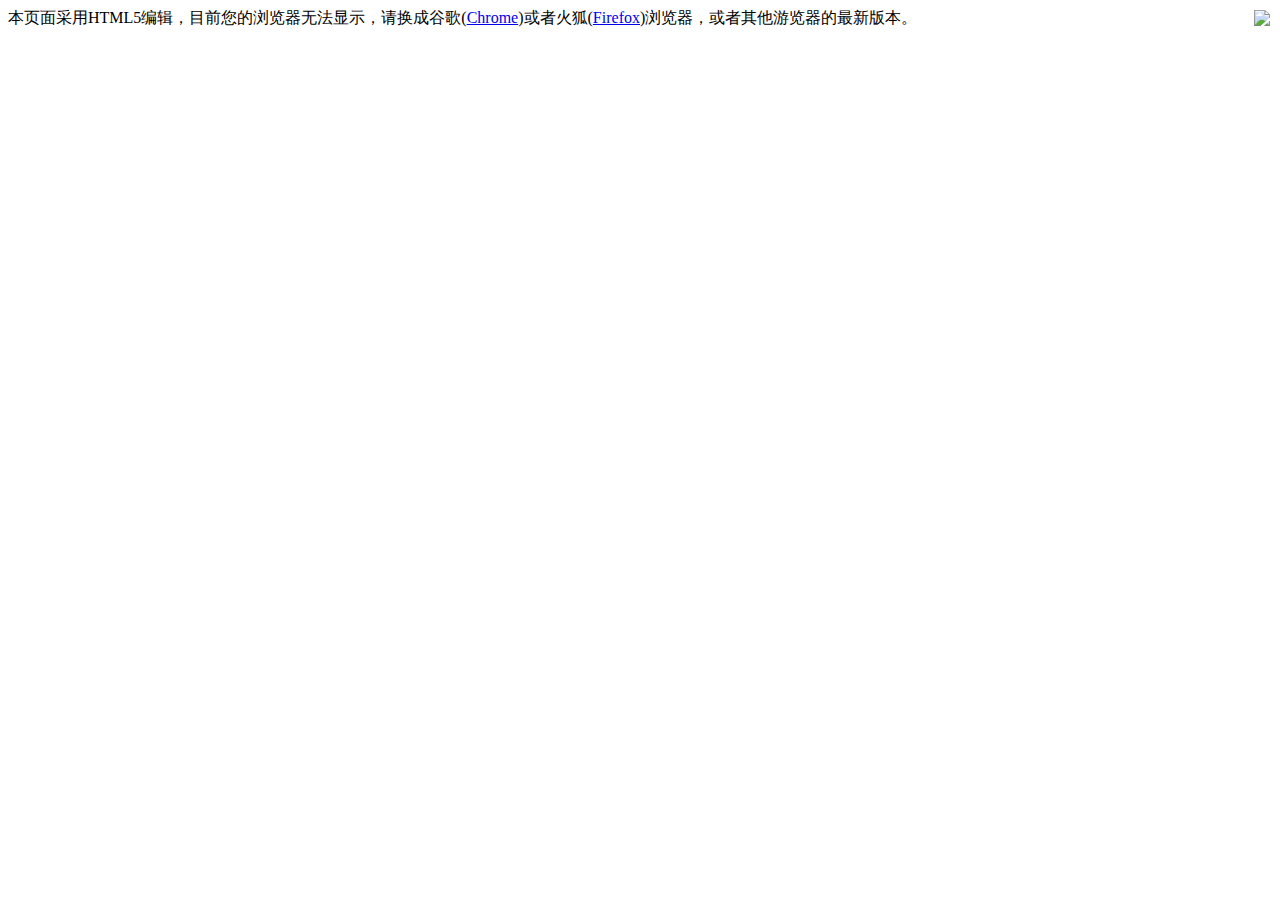
==== index.html @ 4921ce6a "Add files via upload" ====
<!DOCTYPE html PUBLIC "-//W3C//DTD XHTML 1.0 Strict//EN" "http://www.w3.org/TR/xhtml1/DTD/xhtml1-strict.dtd">
<html xml:lang="en" xmlns="http://www.w3.org/1999/xhtml">
<head>
    <meta http-equiv="Content-Type" content="text/html; charset=UTF-8">
    <title>Makasih buat semuanya maafin aku sikap ku buat lelah</title>

    <link type="text/css" rel="stylesheet" href="./index_files/default.css">
    <script type="text/javascript" src="./index_files/jquery.min.js"></script>
    <script type="text/javascript" src="./index_files/jscex.min.js"></script>
    <script type="text/javascript" src="./index_files/jscex-parser.js"></script>
    <script type="text/javascript" src="./index_files/jscex-jit.js"></script>
    <script type="text/javascript" src="./index_files/jscex-builderbase.min.js"></script>
    <script type="text/javascript" src="./index_files/jscex-async.min.js"></script>
    <script type="text/javascript" src="./index_files/jscex-async-powerpack.min.js"></script>
    <script type="text/javascript" src="./index_files/functions.js" charset="utf-8"></script>
    <script type="text/javascript" src="./index_files/love.js" charset="utf-8"></script>
    <script type="text/javascript" src="./config.js"></script>
    <style type="text/css">
        <!--
        .STYLE1 {
            color: #666666
        }

        -->
    </style>
</head>
<body>

<img src="https://ajlovechina.github.io/loveBalloon/static/music.png" style="position: fixed;z-index: 10001;top:10px;right:10px;" onclick="let m = document.querySelector('.song-audio-autoplay'); if (m.paused ) {m.play(); this.className = 'rotateImages'} else {m.pause(); this.className = ''}">
<audio class="song-audio-autoplay" controls loop style="display: none;visibility: hidden">
    <source src="./index_files/music.mp3" type="audio/mp3"/>
</audio>
<style type="text/css">
    .rotateImages{
        -webkit-animation:myRotate 10s linear infinite;
        animation:myRotate 10s linear infinite;
    }
    @-webkit-keyframes myRotate{
        0%{ -webkit-transform: rotate(0deg);}
        50%{ -webkit-transform: rotate(180deg);}
        100%{ -webkit-transform: rotate(360deg);}
    }
    @keyframes myRotate{
        0%{ -webkit-transform: rotate(0deg);}
        50%{ -webkit-transform: rotate(180deg);}
        100%{ -webkit-transform: rotate(360deg);}
    }
</style>

<div id="main">
    <div id="error">本页面采用HTML5编辑，目前您的浏览器无法显示，请换成谷歌(<a
            href="http://www.google.cn/chrome/intl/zh-CN/landing_chrome.html?hl=zh-CN&brand=CHMI">Chrome</a>)或者火狐(<a
            href="http://firefox.com.cn/download/">Firefox</a>)浏览器，或者其他游览器的最新版本。
    </div>
    <div id="wrap">
        <div id="text">
            <div id="code">
            </div>
        </div>
        <div id="clock-box">
                    <span id="clock-box-inside-text">
					</span>
            <div id="clock"></div>
        </div>
        <canvas id="canvas" width="1100" height="680"></canvas>
    </div>

</div>

<script type="text/javascript">
    $('#code').html(config.lines.map(item => {
        return `<span class="say">${item}</span><br>
						<span class="say"> </span><br>`
    }).reduce((a, b) => {
        return a + b;
    }))
    $("#clock-box-inside-text").html(`${config.names[0]}<span class="STYLE1">与</span> ${config.names[1]}<span class="STYLE1">已经相恋了</span>`)
</script>

<script>
    (function () {
        var canvas = $('#canvas');

        if (!canvas[0].getContext) {
            $("#error").show();
            return false;
        }

        var width = canvas.width();
        var height = canvas.height();

        canvas.attr("width", width);
        canvas.attr("height", height);

        var opts = {
            seed: {
                x: width / 2 - 20,
                color: "rgb(190, 26, 37)",
                scale: 2
            },
            branch: [
                [535, 680, 570, 250, 500, 200, 30, 100, [
                    [540, 500, 455, 417, 340, 400, 13, 100, [
                        [450, 435, 434, 430, 394, 395, 2, 40]
                    ]],
                    [550, 445, 600, 356, 680, 345, 12, 100, [
                        [578, 400, 648, 409, 661, 426, 3, 80]
                    ]],
                    [539, 281, 537, 248, 534, 217, 3, 40],
                    [546, 397, 413, 247, 328, 244, 9, 80, [
                        [427, 286, 383, 253, 371, 205, 2, 40],
                        [498, 345, 435, 315, 395, 330, 4, 60]
                    ]],
                    [546, 357, 608, 252, 678, 221, 6, 100, [
                        [590, 293, 646, 277, 648, 271, 2, 80]
                    ]]
                ]]
            ],
            bloom: {
                num: 700,
                width: 1080,
                height: 650,
            },
            footer: {
                width: 1200,
                height: 5,
                speed: 10,
            }
        }

        var tree = new Tree(canvas[0], width, height, opts);
        var seed = tree.seed;
        var foot = tree.footer;
        var hold = 1;

        canvas.click(function (e) {
            var offset = canvas.offset(), x, y;
            x = e.pageX - offset.left;
            y = e.pageY - offset.top;
            if (seed.hover(x, y)) {
                hold = 0;
                canvas.unbind("click");
                canvas.unbind("mousemove");
                canvas.removeClass('hand');
            }
        }).mousemove(function (e) {
            var offset = canvas.offset(), x, y;
            x = e.pageX - offset.left;
            y = e.pageY - offset.top;
            canvas.toggleClass('hand', seed.hover(x, y));
        });

        var seedAnimate = eval(Jscex.compile("async", function () {
            seed.draw();
            while (hold) {
                $await(Jscex.Async.sleep(10));
            }
            while (seed.canScale()) {
                seed.scale(0.95);
                $await(Jscex.Async.sleep(10));
            }
            while (seed.canMove()) {
                seed.move(0, 2);
                foot.draw();
                $await(Jscex.Async.sleep(10));
            }
        }));

        var growAnimate = eval(Jscex.compile("async", function () {
            do {
                tree.grow();
                $await(Jscex.Async.sleep(10));
            } while (tree.canGrow());
        }));

        var flowAnimate = eval(Jscex.compile("async", function () {
            do {
                tree.flower(2);
                $await(Jscex.Async.sleep(10));
            } while (tree.canFlower());
        }));

        var moveAnimate = eval(Jscex.compile("async", function () {
            tree.snapshot("p1", 240, 0, 610, 680);
            while (tree.move("p1", 500, 0)) {
                foot.draw();
                $await(Jscex.Async.sleep(10));
            }
            foot.draw();
            tree.snapshot("p2", 500, 0, 610, 680);

            // 会有闪烁不得意这样做, (＞﹏＜)
            canvas.parent().css("background", "url(" + tree.toDataURL('image/png') + ")");
            canvas.css("background", "#ffe");
            $await(Jscex.Async.sleep(300));
            canvas.css("background", "none");
        }));

        var jumpAnimate = eval(Jscex.compile("async", function () {
            var ctx = tree.ctx;
            while (true) {
                tree.ctx.clearRect(0, 0, width, height);
                tree.jump();
                foot.draw();
                $await(Jscex.Async.sleep(25));
            }
        }));

        var textAnimate = eval(Jscex.compile("async", function () {
            var together = new Date(config.date);

            $("#code").show().typewriter();
            $("#clock-box").fadeIn(500);
            while (true) {
                timeElapse(together);
                $await(Jscex.Async.sleep(1000));
            }
        }));

        var runAsync = eval(Jscex.compile("async", function () {
            $await(seedAnimate());
            $await(growAnimate());
            $await(flowAnimate());
            $await(moveAnimate());

            textAnimate().start();

            $await(jumpAnimate());
        }));

        runAsync().start();
    })();
</script>


</body>
</html>
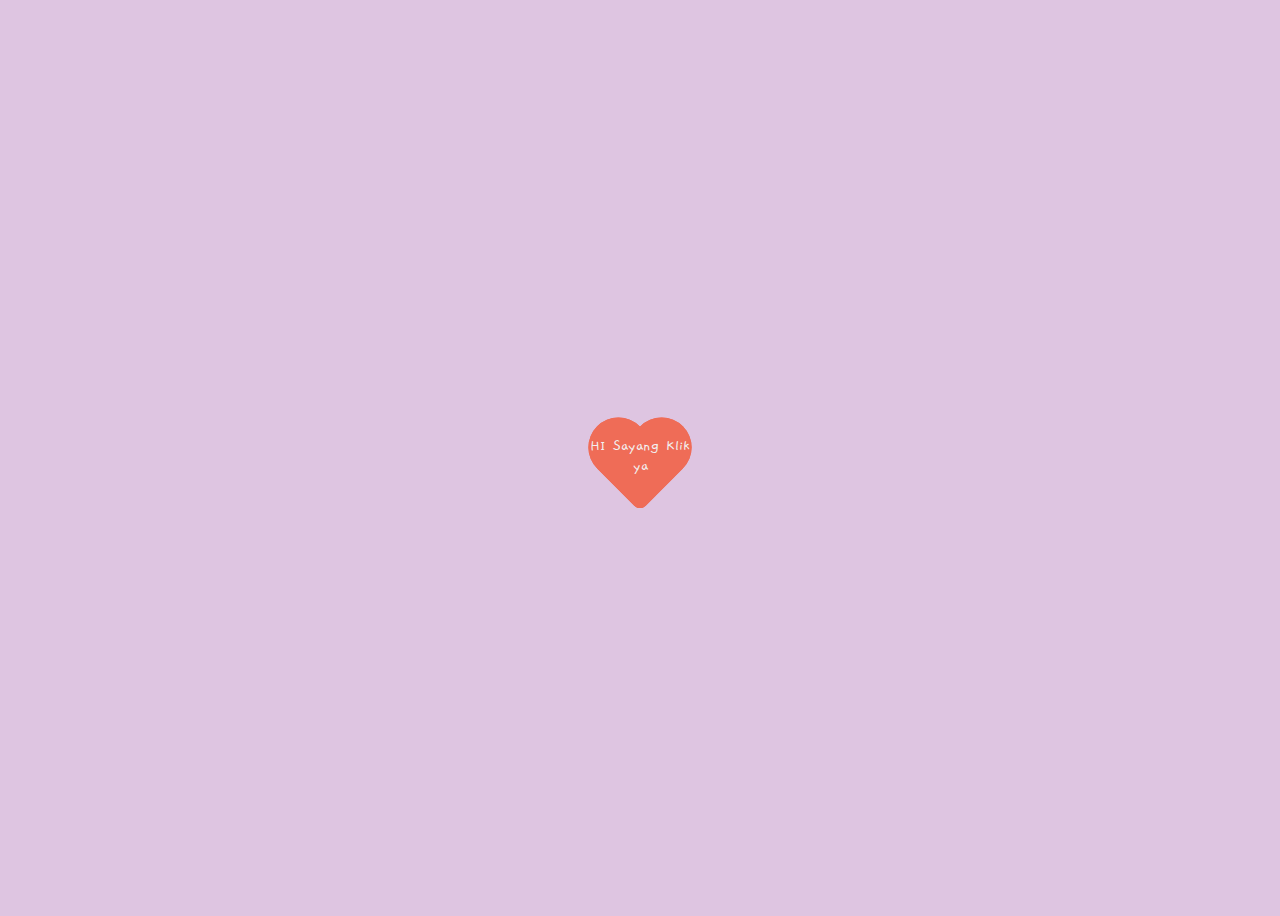
==== commit 1eaa52c8: "Add files via upload" ====
--- a/index.html
+++ b/index.html
@@ -1,237 +1,41 @@
-<!DOCTYPE html PUBLIC "-//W3C//DTD XHTML 1.0 Strict//EN" "http://www.w3.org/TR/xhtml1/DTD/xhtml1-strict.dtd">
-<html xml:lang="en" xmlns="http://www.w3.org/1999/xhtml">
+
+
+<!DOCTYPE html>
+<html lang="en" >
 <head>
-    <meta http-equiv="Content-Type" content="text/html; charset=UTF-8">
-    <title>Makasih buat semuanya maafin aku sikap ku buat lelah</title>
+  <meta charset="UTF-8">
+  <title>Frase en corazon Encoded </title>
+  <link rel="stylesheet" href="./style.css">
 
-    <link type="text/css" rel="stylesheet" href="./index_files/default.css">
-    <script type="text/javascript" src="./index_files/jquery.min.js"></script>
-    <script type="text/javascript" src="./index_files/jscex.min.js"></script>
-    <script type="text/javascript" src="./index_files/jscex-parser.js"></script>
-    <script type="text/javascript" src="./index_files/jscex-jit.js"></script>
-    <script type="text/javascript" src="./index_files/jscex-builderbase.min.js"></script>
-    <script type="text/javascript" src="./index_files/jscex-async.min.js"></script>
-    <script type="text/javascript" src="./index_files/jscex-async-powerpack.min.js"></script>
-    <script type="text/javascript" src="./index_files/functions.js" charset="utf-8"></script>
-    <script type="text/javascript" src="./index_files/love.js" charset="utf-8"></script>
-    <script type="text/javascript" src="./config.js"></script>
-    <style type="text/css">
-        <!--
-        .STYLE1 {
-            color: #666666
-        }
-
-        -->
-    </style>
 </head>
 <body>
 
-<img src="https://ajlovechina.github.io/loveBalloon/static/music.png" style="position: fixed;z-index: 10001;top:10px;right:10px;" onclick="let m = document.querySelector('.song-audio-autoplay'); if (m.paused ) {m.play(); this.className = 'rotateImages'} else {m.pause(); this.className = ''}">
-<audio class="song-audio-autoplay" controls loop style="display: none;visibility: hidden">
-    <source src="./index_files/music.mp3" type="audio/mp3"/>
-</audio>
-<style type="text/css">
-    .rotateImages{
-        -webkit-animation:myRotate 10s linear infinite;
-        animation:myRotate 10s linear infinite;
-    }
-    @-webkit-keyframes myRotate{
-        0%{ -webkit-transform: rotate(0deg);}
-        50%{ -webkit-transform: rotate(180deg);}
-        100%{ -webkit-transform: rotate(360deg);}
-    }
-    @keyframes myRotate{
-        0%{ -webkit-transform: rotate(0deg);}
-        50%{ -webkit-transform: rotate(180deg);}
-        100%{ -webkit-transform: rotate(360deg);}
-    }
-</style>
+<p class="reload">Refrescar</p>
+<div class="content">
 
-<div id="main">
-    <div id="error">本页面采用HTML5编辑，目前您的浏览器无法显示，请换成谷歌(<a
-            href="http://www.google.cn/chrome/intl/zh-CN/landing_chrome.html?hl=zh-CN&brand=CHMI">Chrome</a>)或者火狐(<a
-            href="http://firefox.com.cn/download/">Firefox</a>)浏览器，或者其他游览器的最新版本。
-    </div>
-    <div id="wrap">
-        <div id="text">
-            <div id="code">
-            </div>
-        </div>
-        <div id="clock-box">
-                    <span id="clock-box-inside-text">
-					</span>
-            <div id="clock"></div>
-        </div>
-        <canvas id="canvas" width="1100" height="680"></canvas>
-    </div>
-
+   <div class="heart">
+     
+      <p class="title">HI Sayang Klik ya</p>
+      <p class="message">Sama sma usahain pelan² <br>
+        aku tau aku yg nyangga lebih aku tau tapi aku juga ngelakuin kesalahan ini <br>
+         aku gamau terus terusan begini aku juga mau sama sama lebih baik lagi<br>
+         baru aja beberapa hari dikomunikasiin but klo masih wajar aja ya <br>
+         aku pastiiin itu semoga terakhir kita gini soalnua aku juga mau pelan pelan komuniasi lebih baik<br>
+         aku sayang banget sama kamu tapi maafin aku ya klo belum sesempurna itu buat kamu,ily more❤️<br><br>
+          &hearts; &hearts; &hearts;</p>
+   </div>
+<div class ="heart anime"></div>
+<div class="hearts">
+      <div class="heart2"></div>
+      <div class="heart3"></div>
+      <div class="heart4"></div>
+     
+   
+</div>
+   
 </div>
 
-<script type="text/javascript">
-    $('#code').html(config.lines.map(item => {
-        return `<span class="say">${item}</span><br>
-						<span class="say"> </span><br>`
-    }).reduce((a, b) => {
-        return a + b;
-    }))
-    $("#clock-box-inside-text").html(`${config.names[0]}<span class="STYLE1">与</span> ${config.names[1]}<span class="STYLE1">已经相恋了</span>`)
-</script>
-
-<script>
-    (function () {
-        var canvas = $('#canvas');
-
-        if (!canvas[0].getContext) {
-            $("#error").show();
-            return false;
-        }
-
-        var width = canvas.width();
-        var height = canvas.height();
-
-        canvas.attr("width", width);
-        canvas.attr("height", height);
-
-        var opts = {
-            seed: {
-                x: width / 2 - 20,
-                color: "rgb(190, 26, 37)",
-                scale: 2
-            },
-            branch: [
-                [535, 680, 570, 250, 500, 200, 30, 100, [
-                    [540, 500, 455, 417, 340, 400, 13, 100, [
-                        [450, 435, 434, 430, 394, 395, 2, 40]
-                    ]],
-                    [550, 445, 600, 356, 680, 345, 12, 100, [
-                        [578, 400, 648, 409, 661, 426, 3, 80]
-                    ]],
-                    [539, 281, 537, 248, 534, 217, 3, 40],
-                    [546, 397, 413, 247, 328, 244, 9, 80, [
-                        [427, 286, 383, 253, 371, 205, 2, 40],
-                        [498, 345, 435, 315, 395, 330, 4, 60]
-                    ]],
-                    [546, 357, 608, 252, 678, 221, 6, 100, [
-                        [590, 293, 646, 277, 648, 271, 2, 80]
-                    ]]
-                ]]
-            ],
-            bloom: {
-                num: 700,
-                width: 1080,
-                height: 650,
-            },
-            footer: {
-                width: 1200,
-                height: 5,
-                speed: 10,
-            }
-        }
-
-        var tree = new Tree(canvas[0], width, height, opts);
-        var seed = tree.seed;
-        var foot = tree.footer;
-        var hold = 1;
-
-        canvas.click(function (e) {
-            var offset = canvas.offset(), x, y;
-            x = e.pageX - offset.left;
-            y = e.pageY - offset.top;
-            if (seed.hover(x, y)) {
-                hold = 0;
-                canvas.unbind("click");
-                canvas.unbind("mousemove");
-                canvas.removeClass('hand');
-            }
-        }).mousemove(function (e) {
-            var offset = canvas.offset(), x, y;
-            x = e.pageX - offset.left;
-            y = e.pageY - offset.top;
-            canvas.toggleClass('hand', seed.hover(x, y));
-        });
-
-        var seedAnimate = eval(Jscex.compile("async", function () {
-            seed.draw();
-            while (hold) {
-                $await(Jscex.Async.sleep(10));
-            }
-            while (seed.canScale()) {
-                seed.scale(0.95);
-                $await(Jscex.Async.sleep(10));
-            }
-            while (seed.canMove()) {
-                seed.move(0, 2);
-                foot.draw();
-                $await(Jscex.Async.sleep(10));
-            }
-        }));
-
-        var growAnimate = eval(Jscex.compile("async", function () {
-            do {
-                tree.grow();
-                $await(Jscex.Async.sleep(10));
-            } while (tree.canGrow());
-        }));
-
-        var flowAnimate = eval(Jscex.compile("async", function () {
-            do {
-                tree.flower(2);
-                $await(Jscex.Async.sleep(10));
-            } while (tree.canFlower());
-        }));
-
-        var moveAnimate = eval(Jscex.compile("async", function () {
-            tree.snapshot("p1", 240, 0, 610, 680);
-            while (tree.move("p1", 500, 0)) {
-                foot.draw();
-                $await(Jscex.Async.sleep(10));
-            }
-            foot.draw();
-            tree.snapshot("p2", 500, 0, 610, 680);
-
-            // 会有闪烁不得意这样做, (＞﹏＜)
-            canvas.parent().css("background", "url(" + tree.toDataURL('image/png') + ")");
-            canvas.css("background", "#ffe");
-            $await(Jscex.Async.sleep(300));
-            canvas.css("background", "none");
-        }));
-
-        var jumpAnimate = eval(Jscex.compile("async", function () {
-            var ctx = tree.ctx;
-            while (true) {
-                tree.ctx.clearRect(0, 0, width, height);
-                tree.jump();
-                foot.draw();
-                $await(Jscex.Async.sleep(25));
-            }
-        }));
-
-        var textAnimate = eval(Jscex.compile("async", function () {
-            var together = new Date(config.date);
-
-            $("#code").show().typewriter();
-            $("#clock-box").fadeIn(500);
-            while (true) {
-                timeElapse(together);
-                $await(Jscex.Async.sleep(1000));
-            }
-        }));
-
-        var runAsync = eval(Jscex.compile("async", function () {
-            $await(seedAnimate());
-            $await(growAnimate());
-            $await(flowAnimate());
-            $await(moveAnimate());
-
-            textAnimate().start();
-
-            $await(jumpAnimate());
-        }));
-
-        runAsync().start();
-    })();
-</script>
-
+  <script  src="./script.js"></script>
 
 </body>
-</html>
+</html>--- a/style.css
+++ b/style.css
@@ -0,0 +1,322 @@
+/* by encoded mabel 
+linktr.ee/mabelolivera10
+*/
+
+@import url("https://fonts.googleapis.com/css?family=Gaegu");
+.about {
+  position: fixed;
+  z-index: 10;
+  bottom: 10px;
+  right: 10px;
+  width: 40px;
+  height: 40px;
+  display: flex;
+  justify-content: flex-end;
+  align-items: flex-end;
+  transition: all 0.2s ease;
+}
+
+
+body {
+  background-color: #dec5e1;
+  display: flex;
+  justify-content: center;
+  align-items: center;
+  height: 100vh;
+  font-family: "Gaegu", cursive;
+  overflow: hidden;
+}
+
+/* reload button */
+.reload {
+  position: absolute;
+  top: 0;
+  z-index: 1;
+  color: #010503;
+  transition: all 0.5s 0.5s ease;
+  width: auto;
+  height: auto;
+  opacity: 0;
+  text-align: center;
+  display: flex;
+  justify-content: center;
+  align-items: center;
+  top: 0;
+}
+
+.reload:hover {
+  color: white;
+  top: 5px;
+}
+
+.reload:after {
+  background-color: #ef6c57;
+  content: "";
+  width: 0;
+  height: 2px;
+  opacity: 1;
+  border-radius: 30px;
+  position: absolute;
+  bottom: -4px;
+  z-index: -1;
+  transition: width 0.5s 0.5s ease, height 0.5s 0s ease;
+}
+
+.reload:hover:after {
+  transition: width 0.5s 0s ease, height 0.5s 0.5s ease;
+  width: calc(100% + 30px);
+  height: calc(100% + 10px);
+}
+
+/* elements container */
+.content {
+  display: flex;
+  justify-content: center;
+  align-items: center;
+}
+
+/* main heart */
+.heart {
+  width: 120px;
+  height: 120px;
+  position: absolute;
+  display: flex;
+  justify-content: center;
+  align-items: center;
+  transition: all 1s 0.2s ease;
+  opacity: 1;
+}
+
+.heart:hover {
+  width: 180px;
+  height: 180px;
+  cursor: pointer;
+}
+
+/* background heart - animated */
+.heart.anime {
+  animation: heartbeat 0.8s 0.2s ease infinite alternate;
+  position: absolute;
+  cursor: auto;
+}
+
+@keyframes heartbeat {
+  0% {
+    width: 120px;
+    height: 120px;
+    transition: all 1s 0.2s ease;
+  }
+  100% {
+    width: 140px;
+    height: 140px;
+    transition: all 1s 0.2s ease;
+  }
+}
+/* elements that compose the heart */
+.heart:before,
+.heart:after {
+  position: absolute;
+  background-color: #ef6c57;
+  content: "";
+  width: 50%;
+  height: 75%;
+}
+
+.heart:before {
+  transform: rotate(-45deg);
+  border-radius: 400px 400px 0px 100px;
+  left: 16%;
+}
+
+.heart:after {
+  transform: rotate(45deg);
+  border-radius: 400px 400px 100px 0px;
+  right: 16%;
+}
+
+/* active state to grow the heart */
+.heart.active {
+  width: 500px;
+  height: 500px;
+  animation: none !important;
+  transition: all 1s 0.2s ease;
+  cursor: auto;
+  transform: rotate(10deg), rotate(0deg);
+  position: absolute;
+}
+
+.heart:hover.active {
+  width: 500px;
+  height: 500px;
+}
+
+/* title - click */
+.heart .title {
+  opacity: 1;
+  color: #f2f2f2;
+  position: absolute;
+  transition: all 0.8s 0.5s ease;
+  z-index: 1;
+  text-align: center;
+  margin: 0 auto;
+  margin-top: -3%;
+  animation: title 3s 1s ease infinite;
+}
+
+@keyframes title {
+  0%, 25%, 100% {
+    transform: rotate(0deg);
+  }
+  5%, 15% {
+    transform: rotate(5deg);
+  }
+  10%, 20% {
+    transform: rotate(-5deg);
+  }
+}
+/* active state that hide the title */
+.heart.active .title {
+  opacity: 0;
+  transition: all 0.8s 0s ease;
+}
+
+/* message */
+.heart .message {
+  opacity: 0;
+  color: #f2f2f2;
+  transition: all 0.2s 0s ease;
+  text-align: center;
+  margin: 0 auto;
+  width: 80%;
+  margin-top: -20%;
+  font-size: 16px;
+  z-index: 1;
+}
+
+/* active state that show the message */
+.heart.active .message {
+  opacity: 1;
+  z-index: 1;
+  margin-top: -10%;
+  transition: all 1s 0.5s ease;
+}
+
+/* floating hearts */
+.hearts {
+  width: 100%;
+  height: 100vh;
+  display: flex;
+  justify-content: center;
+  align-items: center;
+  opacity: 1;
+}
+
+.heart2,
+.heart3,
+.heart4 {
+  width: 20px;
+  height: 20px;
+  position: absolute;
+  opacity: 0;
+  z-index: -1;
+  transition: all 1s ease;
+}
+
+.heart2.active {
+  opacity: 1;
+  animation: floatHearts1 2s 0.2s ease;
+}
+
+.heart3.active {
+  opacity: 1;
+  animation: floatHearts2 2s 0.2s ease;
+}
+
+.heart4.active {
+  opacity: 1;
+  animation: floatHearts3 2s 0.2s ease;
+}
+
+@keyframes floatHearts1 {
+  0% {
+    width: 20px;
+    height: 20px;
+    left: 50%;
+    top: 60%;
+    transform: rotate(0deg);
+  }
+  50% {
+    top: 30%;
+  }
+  100% {
+    width: 50px;
+    height: 50px;
+    left: -20%;
+    top: 20%;
+    transform: rotate(-40deg);
+  }
+}
+@keyframes floatHearts2 {
+  0% {
+    width: 20px;
+    height: 20px;
+    right: 50%;
+    top: 60%;
+    transform: rotate(0deg);
+  }
+  100% {
+    width: 100px;
+    height: 100px;
+    right: 0%;
+    top: -20%;
+    transform: rotate(40deg);
+  }
+}
+@keyframes floatHearts3 {
+  0% {
+    width: 20px;
+    height: 20px;
+    right: 50%;
+    top: 50%;
+    transform: rotate(0deg);
+  }
+  50% {
+    top: 100%;
+  }
+  100% {
+    width: 80px;
+    height: 80px;
+    right: 0%;
+    top: 110%;
+    transform: rotate(90deg);
+  }
+}
+.heart2:before,
+.heart2:after,
+.heart3:before,
+.heart3:after,
+.heart4:before,
+.heart4:after {
+  position: absolute;
+  background-color: #ef6c57;
+  content: "";
+  width: 50%;
+  height: 90%;
+  z-index: 2;
+}
+
+.heart2:before,
+.heart3:before,
+.heart4:before {
+  transform: rotate(-45deg);
+  border-radius: 400px 400px 0px 100px;
+  left: 10%;
+}
+
+.heart2:after,
+.heart3:after,
+.heart4:after {
+  transform: rotate(45deg);
+  border-radius: 400px 400px 100px 0px;
+  right: 10%;
+}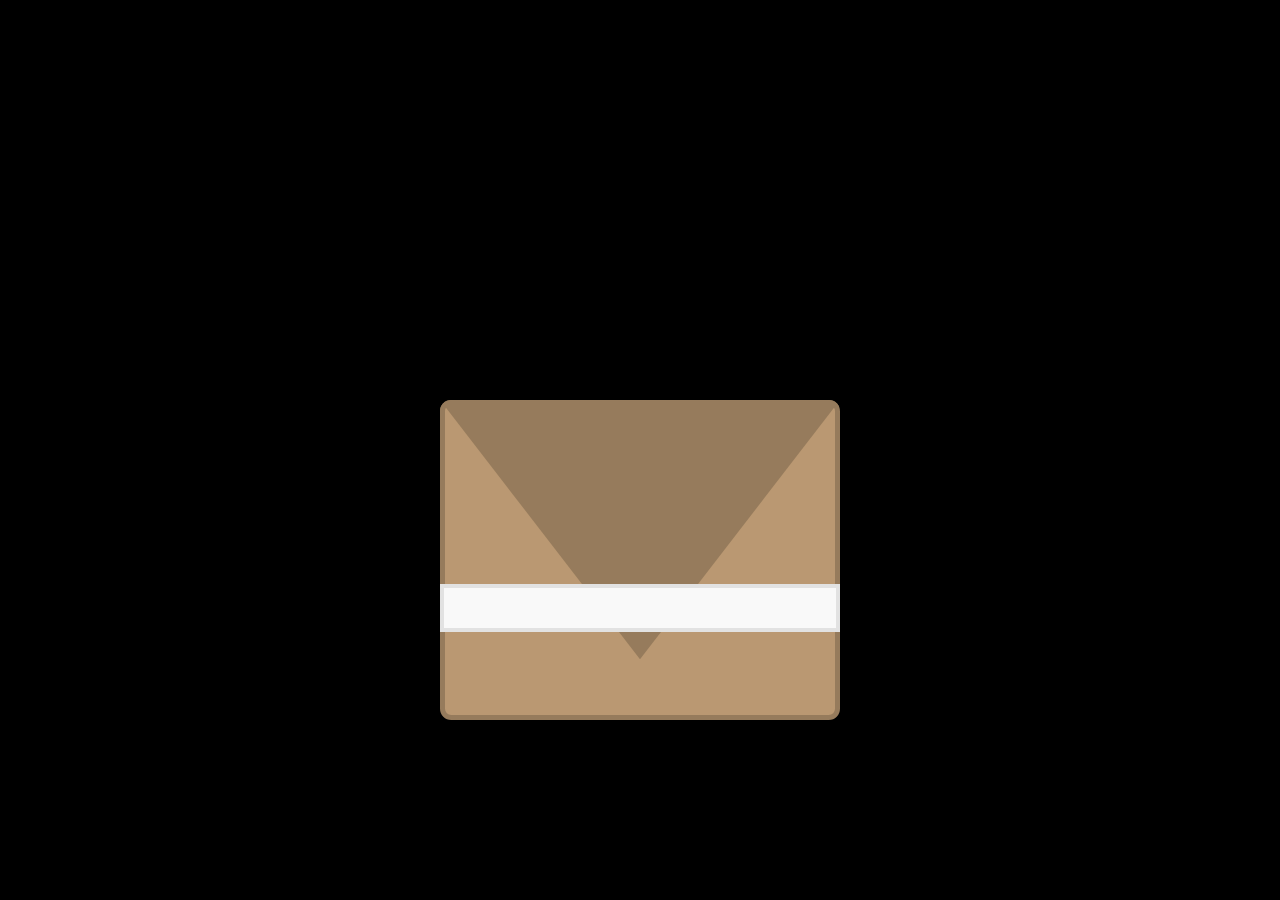
==== commit 276edac4: "Add files via upload" ====
--- a/index.html
+++ b/index.html
@@ -1,41 +1,50 @@
-
-
 <!DOCTYPE html>
 <html lang="en" >
 <head>
   <meta charset="UTF-8">
-  <title>Frase en corazon Encoded </title>
-  <link rel="stylesheet" href="./style.css">
+  <title>buat kamu</title>
+  <link rel='stylesheet' href='https://fonts.googleapis.com/css?family=Sofia'><link rel="stylesheet" href="./style.css">
 
 </head>
 <body>
+<!-- partial:index.partial.html -->
+<html>
 
-<p class="reload">Refrescar</p>
-<div class="content">
+<body class="scissors">
+  <div class="envelop">
+    <div class="envelop__front-paper"></div>
+    <div class="envelop__back-paper"></div>
+    <div class="envelop__up-paper js-up-paper"></div>
+    <div class="envelop__sticker js-sticker"></div>
+    <div class="envelop__false-sticker"></div>
+    <div class="envelop__content js-envelop-content">
+      <div class="love-notes">
+        <div class="note js-note">
+          <div class="note__text">
+            <p>
+              Sayang masih marah sama aku ya gegara kejadian kemarin yg aku gatau kamu jadi gini ...
+            </p>
+          </div>
+        </div>
+        <div class="note js-note">
+          <div class="note__text">
+            <p>Aku harap kamu berenti gini ya aku kangen nak kek biasanya ,aku uda tau pr aku kok aku janji berubah lebih baik lagi buat kamu</p>
+          </div>
+        </div>
+        <div class="note js-note">
+          <div class="note__text">
+            <p>Iya hari ini gimana,bisa ga ulangannyaa cwe aku pasti bisa karena bisa ngerjain sendiri ga minta bantuann akuu .</p>
+            <p>Te amo mensa &hearts;.</p>
+          </div>
+        </div>
+      </div>
+    </div>
+  </div>
+</body>
 
-   <div class="heart">
-     
-      <p class="title">HI Sayang Klik ya</p>
-      <p class="message">Sama sma usahain pelan² <br>
-        aku tau aku yg nyangga lebih aku tau tapi aku juga ngelakuin kesalahan ini <br>
-         aku gamau terus terusan begini aku juga mau sama sama lebih baik lagi<br>
-         baru aja beberapa hari dikomunikasiin but klo masih wajar aja ya <br>
-         aku pastiiin itu semoga terakhir kita gini soalnua aku juga mau pelan pelan komuniasi lebih baik<br>
-         aku sayang banget sama kamu tapi maafin aku ya klo belum sesempurna itu buat kamu,ily more❤️<br><br>
-          &hearts; &hearts; &hearts;</p>
-   </div>
-<div class ="heart anime"></div>
-<div class="hearts">
-      <div class="heart2"></div>
-      <div class="heart3"></div>
-      <div class="heart4"></div>
-     
-   
-</div>
-   
-</div>
-
-  <script  src="./script.js"></script>
+</html>
+<!-- partial -->
+  <script src='https://cdnjs.cloudflare.com/ajax/libs/gsap/3.6.0/gsap.min.js'></script><script  src="./script.js"></script>
 
 </body>
 </html>--- a/style.css
+++ b/style.css
@@ -1,322 +1,205 @@
-/* by encoded mabel 
-linktr.ee/mabelolivera10
-*/
-
-@import url("https://fonts.googleapis.com/css?family=Gaegu");
-.about {
-  position: fixed;
-  z-index: 10;
-  bottom: 10px;
-  right: 10px;
-  width: 40px;
-  height: 40px;
-  display: flex;
-  justify-content: flex-end;
-  align-items: flex-end;
-  transition: all 0.2s ease;
-}
-
-
+* {
+  padding: 0;
+  margin: 0;
+  box-sizing: border-box;
+}
+
+html,
 body {
-  background-color: #dec5e1;
+  height: 100%;
+}
+
+body {
+  width: 100%;
+  background-color: #000;
+  font-size: 20px;
   display: flex;
   justify-content: center;
   align-items: center;
-  height: 100vh;
-  font-family: "Gaegu", cursive;
+}
+@media (max-height: 500px) {
+  body {
+    margin: 25% 0 25% 0;
+  }
+}
+
+.envelop {
+  width: 15rem;
+  height: 10rem;
+  position: absolute;
+  left: 0;
+  right: 0;
+  margin: auto;
+}
+@media (min-width: 400px) and (max-width: 600px) {
+  .envelop {
+    width: 20rem;
+    height: 15rem;
+  }
+}
+@media (min-width: 600px) {
+  .envelop {
+    width: 25rem;
+    height: 20rem;
+  }
+}
+@media (min-width: 600px) and (min-height: 600px) {
+  .envelop {
+    bottom: 20%;
+  }
+}
+.envelop__front-paper {
+  width: 100%;
+  height: 100%;
+  bottom: 0;
+  left: 0;
+  position: absolute;
+  border-radius: 0.7rem;
+  border: 0.35rem solid #967b5c;
+  background-color: #ba9872;
+  clip-path: polygon(100% 0%, 50% 70%, 0% 0%, 0% 100%, 100% 100%);
+  z-index: 300;
+}
+.envelop__back-paper {
+  width: 100%;
+  height: 100%;
+  bottom: 0;
+  left: 0;
+  position: absolute;
+  border-radius: 0.7rem;
+  background-color: #967b5c;
+  clip-path: polygon(0% 0%, 100% 0%, 90% 100%, 0% 90%);
+  z-index: 100;
+}
+.envelop__up-paper {
+  width: 100%;
+  height: 100%;
+  bottom: 0;
+  left: 0;
+  position: relative;
+  border-radius: 0.7rem;
+  background-color: #967b5c;
+  z-index: 400;
+  clip-path: polygon(0% 0%, 100% 0%, 50% 81%);
+}
+.envelop__sticker {
+  width: 100%;
+  height: 20%;
+  position: absolute;
+  margin: auto;
+  top: 30%;
+  left: 0;
+  bottom: 0;
+  right: 0;
+  z-index: 400;
+  background-image: url("https://www.freepnglogos.com/uploads/heart-png/emoji-heart-33.png");
+  background-color: #f9f9f9;
+  border: 0.3rem solid #e2e2e2;
+  background-size: 2rem;
+  background-position: center;
+}
+@media (max-width: 400px) {
+  .envelop__sticker {
+    background-size: 1.2rem;
+  }
+}
+@media (min-width: 600px) {
+  .envelop__sticker {
+    height: 15%;
+  }
+}
+.envelop__false-sticker {
+  width: 20%;
+  height: 20%;
+  position: absolute;
+  margin: auto;
+  top: 30%;
+  left: 80%;
+  bottom: 0;
+  right: 0;
+  z-index: 300;
+  background-image: url("https://www.freepnglogos.com/uploads/heart-png/emoji-heart-33.png");
+  background-color: #f9f9f9;
+  border: 0.3rem solid #e2e2e2;
+  background-size: 2rem;
+  background-position: center;
+}
+@media (max-width: 400px) {
+  .envelop__false-sticker {
+    background-size: 1.2rem;
+  }
+}
+@media (min-width: 600px) {
+  .envelop__false-sticker {
+    height: 15%;
+  }
+}
+.envelop__content {
+  width: 100%;
+  height: 100%;
+  bottom: 0;
+  left: 0;
+  position: absolute;
+  z-index: 200;
+}
+
+.love-notes {
+  width: 100%;
+  height: 100%;
+  display: flex;
+  flex-direction: column;
+  align-items: center;
+}
+
+.note {
+  width: 95%;
+  height: 30%;
+  background-color: #f9f9f9;
+  position: absolute;
   overflow: hidden;
-}
-
-/* reload button */
-.reload {
-  position: absolute;
-  top: 0;
-  z-index: 1;
-  color: #010503;
-  transition: all 0.5s 0.5s ease;
-  width: auto;
-  height: auto;
-  opacity: 0;
+  transition: height 0.5s, opacity 0.25s;
+  box-shadow: 0px 0px 5px 0px rgba(0, 0, 0, 0.75);
+}
+.note:nth-child(1) {
+  bottom: 60%;
+}
+.note:nth-child(2) {
+  bottom: 40%;
+}
+.note:nth-child(3) {
+  bottom: 20%;
+}
+.note:hover {
+  cursor: pointer;
+  height: 45%;
+}
+.note__text {
+  font-family: "Sofia";
+  padding: 1rem;
+}
+.note__text p {
+  font-size: 0.9rem;
+  margin-bottom: 1rem;
   text-align: center;
-  display: flex;
-  justify-content: center;
-  align-items: center;
-  top: 0;
-}
-
-.reload:hover {
-  color: white;
-  top: 5px;
-}
-
-.reload:after {
-  background-color: #ef6c57;
-  content: "";
-  width: 0;
-  height: 2px;
-  opacity: 1;
-  border-radius: 30px;
-  position: absolute;
-  bottom: -4px;
-  z-index: -1;
-  transition: width 0.5s 0.5s ease, height 0.5s 0s ease;
-}
-
-.reload:hover:after {
-  transition: width 0.5s 0s ease, height 0.5s 0.5s ease;
-  width: calc(100% + 30px);
-  height: calc(100% + 10px);
-}
-
-/* elements container */
-.content {
-  display: flex;
-  justify-content: center;
-  align-items: center;
-}
-
-/* main heart */
-.heart {
-  width: 120px;
-  height: 120px;
-  position: absolute;
-  display: flex;
-  justify-content: center;
-  align-items: center;
-  transition: all 1s 0.2s ease;
-  opacity: 1;
-}
-
-.heart:hover {
-  width: 180px;
-  height: 180px;
+}
+@media (min-width: 300px) and (max-width: 600px) {
+  .note__text p {
+    font-size: 1.025rem;
+  }
+}
+@media (min-width: 600px) {
+  .note__text p {
+    font-size: 1.15rem;
+  }
+}
+
+.scissors {
+  cursor: url("https://i.postimg.cc/GtLCdKxR/sisors.png"), pointer;
+}
+.scissors:active {
+  cursor: url("https://i.postimg.cc/GtXQ7WPZ/pngwing-com.png"), pointer;
+}
+
+.cursor {
   cursor: pointer;
-}
-
-/* background heart - animated */
-.heart.anime {
-  animation: heartbeat 0.8s 0.2s ease infinite alternate;
-  position: absolute;
-  cursor: auto;
-}
-
-@keyframes heartbeat {
-  0% {
-    width: 120px;
-    height: 120px;
-    transition: all 1s 0.2s ease;
-  }
-  100% {
-    width: 140px;
-    height: 140px;
-    transition: all 1s 0.2s ease;
-  }
-}
-/* elements that compose the heart */
-.heart:before,
-.heart:after {
-  position: absolute;
-  background-color: #ef6c57;
-  content: "";
-  width: 50%;
-  height: 75%;
-}
-
-.heart:before {
-  transform: rotate(-45deg);
-  border-radius: 400px 400px 0px 100px;
-  left: 16%;
-}
-
-.heart:after {
-  transform: rotate(45deg);
-  border-radius: 400px 400px 100px 0px;
-  right: 16%;
-}
-
-/* active state to grow the heart */
-.heart.active {
-  width: 500px;
-  height: 500px;
-  animation: none !important;
-  transition: all 1s 0.2s ease;
-  cursor: auto;
-  transform: rotate(10deg), rotate(0deg);
-  position: absolute;
-}
-
-.heart:hover.active {
-  width: 500px;
-  height: 500px;
-}
-
-/* title - click */
-.heart .title {
-  opacity: 1;
-  color: #f2f2f2;
-  position: absolute;
-  transition: all 0.8s 0.5s ease;
-  z-index: 1;
-  text-align: center;
-  margin: 0 auto;
-  margin-top: -3%;
-  animation: title 3s 1s ease infinite;
-}
-
-@keyframes title {
-  0%, 25%, 100% {
-    transform: rotate(0deg);
-  }
-  5%, 15% {
-    transform: rotate(5deg);
-  }
-  10%, 20% {
-    transform: rotate(-5deg);
-  }
-}
-/* active state that hide the title */
-.heart.active .title {
-  opacity: 0;
-  transition: all 0.8s 0s ease;
-}
-
-/* message */
-.heart .message {
-  opacity: 0;
-  color: #f2f2f2;
-  transition: all 0.2s 0s ease;
-  text-align: center;
-  margin: 0 auto;
-  width: 80%;
-  margin-top: -20%;
-  font-size: 16px;
-  z-index: 1;
-}
-
-/* active state that show the message */
-.heart.active .message {
-  opacity: 1;
-  z-index: 1;
-  margin-top: -10%;
-  transition: all 1s 0.5s ease;
-}
-
-/* floating hearts */
-.hearts {
-  width: 100%;
-  height: 100vh;
-  display: flex;
-  justify-content: center;
-  align-items: center;
-  opacity: 1;
-}
-
-.heart2,
-.heart3,
-.heart4 {
-  width: 20px;
-  height: 20px;
-  position: absolute;
-  opacity: 0;
-  z-index: -1;
-  transition: all 1s ease;
-}
-
-.heart2.active {
-  opacity: 1;
-  animation: floatHearts1 2s 0.2s ease;
-}
-
-.heart3.active {
-  opacity: 1;
-  animation: floatHearts2 2s 0.2s ease;
-}
-
-.heart4.active {
-  opacity: 1;
-  animation: floatHearts3 2s 0.2s ease;
-}
-
-@keyframes floatHearts1 {
-  0% {
-    width: 20px;
-    height: 20px;
-    left: 50%;
-    top: 60%;
-    transform: rotate(0deg);
-  }
-  50% {
-    top: 30%;
-  }
-  100% {
-    width: 50px;
-    height: 50px;
-    left: -20%;
-    top: 20%;
-    transform: rotate(-40deg);
-  }
-}
-@keyframes floatHearts2 {
-  0% {
-    width: 20px;
-    height: 20px;
-    right: 50%;
-    top: 60%;
-    transform: rotate(0deg);
-  }
-  100% {
-    width: 100px;
-    height: 100px;
-    right: 0%;
-    top: -20%;
-    transform: rotate(40deg);
-  }
-}
-@keyframes floatHearts3 {
-  0% {
-    width: 20px;
-    height: 20px;
-    right: 50%;
-    top: 50%;
-    transform: rotate(0deg);
-  }
-  50% {
-    top: 100%;
-  }
-  100% {
-    width: 80px;
-    height: 80px;
-    right: 0%;
-    top: 110%;
-    transform: rotate(90deg);
-  }
-}
-.heart2:before,
-.heart2:after,
-.heart3:before,
-.heart3:after,
-.heart4:before,
-.heart4:after {
-  position: absolute;
-  background-color: #ef6c57;
-  content: "";
-  width: 50%;
-  height: 90%;
-  z-index: 2;
-}
-
-.heart2:before,
-.heart3:before,
-.heart4:before {
-  transform: rotate(-45deg);
-  border-radius: 400px 400px 0px 100px;
-  left: 10%;
-}
-
-.heart2:after,
-.heart3:after,
-.heart4:after {
-  transform: rotate(45deg);
-  border-radius: 400px 400px 100px 0px;
-  right: 10%;
 }